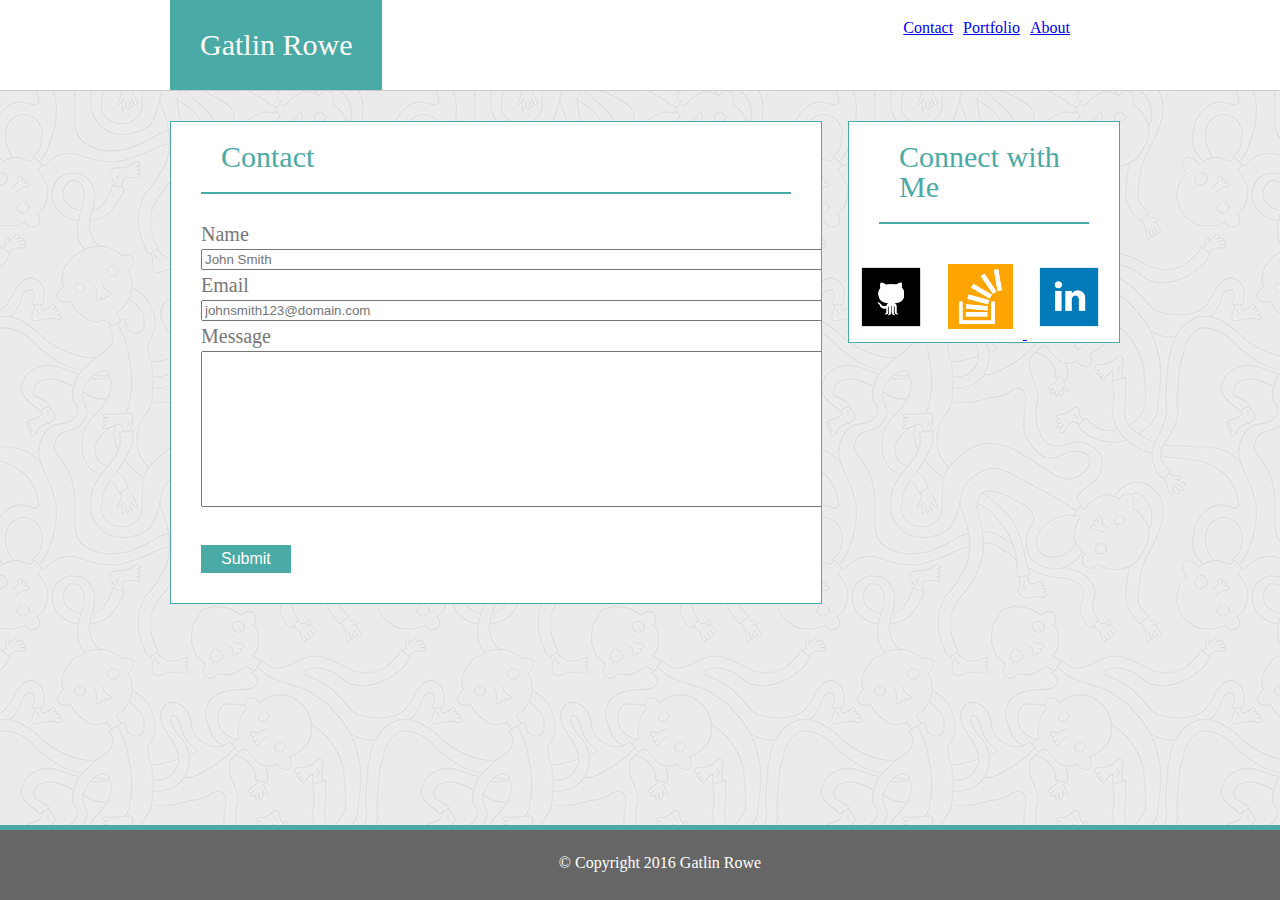
==== contact.html @ c4171e5f "3am update" ====
<!DOCTYPE html>
<html lang="en">
<head>
	<title>Gatlin Rowe</title>
	<link rel="stylesheet" type="text/css" href="assets/css/reset.css">
	<link rel="stylesheet" type="text/css" href="assets/css/style.css">
</head>
<body background="assets/images/background.png">

	<header>
		<div class="container">
		<div id="logo">
			Gatlin Rowe
		</div>
			<div id="hlink">
			<div class="link">
				<a href="index.html">About</a>
			</div>
			<div class="link">
			<a href="portfolio.html">Portfolio</a>				
			</div>
			<div class="link">
				<a href="contact.html">Contact</a>
			</div>
		</div>
		</div>
	</header>
	
	<div class="container">
		<div id="article">
			<h1>Contact</h1>
			<form>
				<h2>Name</h2> 
				<input type="text" name="name input" placeholder="John Smith" size="80%">
				<h2>Email</h2> 
				<input type="text" name="email input" placeholder="johnsmith123@domain.com" size="80%">
				<h2>Message</h2> 
				<textarea rows="10" cols="81"></textarea>
			</form>
			<button type="button">Submit</button>
		</div>

		<div id="sidebar">
			<h1>Connect with Me</h1>
			<a href="https://github.com/gatlinrowe">
			<img src="assets/images/github.png" alt="my github" height="65px" width="65px" align="center"></a>
			<a href="https://stackoverflow.com/users/3267975/user3267975?tab=profile">
			<img src="assets/images/stackoverflow.png" alt="my github" height="65px" width="65px" align="center"></a><a href="https://www.linkedin.com/in/gatlin-rowe">
			<img src="assets/images/linkedin.png" alt="my github" height="65px" width="65px" align="center"></a>
		</div>
	</div>
	<footer>
		<p>&#169; Copyright 2016 Gatlin Rowe</p>
	</footer>
</body>
</html>
---- assets/css/style.css ----
header {
	overflow: hidden;
	background: #ffffff;
	
	width: 100%;
	border-bottom: 1px solid;
	border-color: #cccccc;
}
#hlink {
	float: right;
	margin-top: 20px;
	margin-right: 50px;
}
.link {
	float: right;
	padding-left: 10px;
}
#logo {
	background: #4aaaa5;
	margin-left: 10px;
	float: left;
	color: #ffffff;
	font-size: 30px;
	padding: 30px;
}
.container {

	margin: 0px auto;
	width: 960px;
}
#article {
	margin-top: 30px;
	margin-left: 10px;
	float: left;
	border: 1px solid;
	width: 650px;
	overflow: hidden;
	border-color: #4aaaa5;
	background: #ffffff;

}
h1 {
	font-size: 30px;
	color: #4aaaa5;
	margin: 30px;
	margin-top: 0;
	border-bottom: 2px solid;
	padding: 20px;
}
h2 {
	font-size: 20px;
	color: #777777;
	margin: 0 30px;

}
img {
	padding: 10px;
}
#sidebar {
	margin-top: 30px;
	background: #ffffff;
	float: right;
	border: 1px solid;
	width:270px;
	border-color: #4aaaa5;
}
footer {
	border-top: 5px solid;
	border-color: #4aaaa5;
	position: fixed;
	bottom: 0;
	left: 0;
	width: 100%;
	height: 30px;
	background: #666666;
	text-align: center;
	padding: 20px;
	color: #ffffff

}
p {
	padding: 5px;
}
input, textarea {
	margin: 5px 30px;
}
button {
	margin: 30px;
	background-color: #4aaaa5;
	color: #ffffff;
	font-size: 16px;
	padding: 5px 20px;
	border:none;
	text-decoration: none;
}
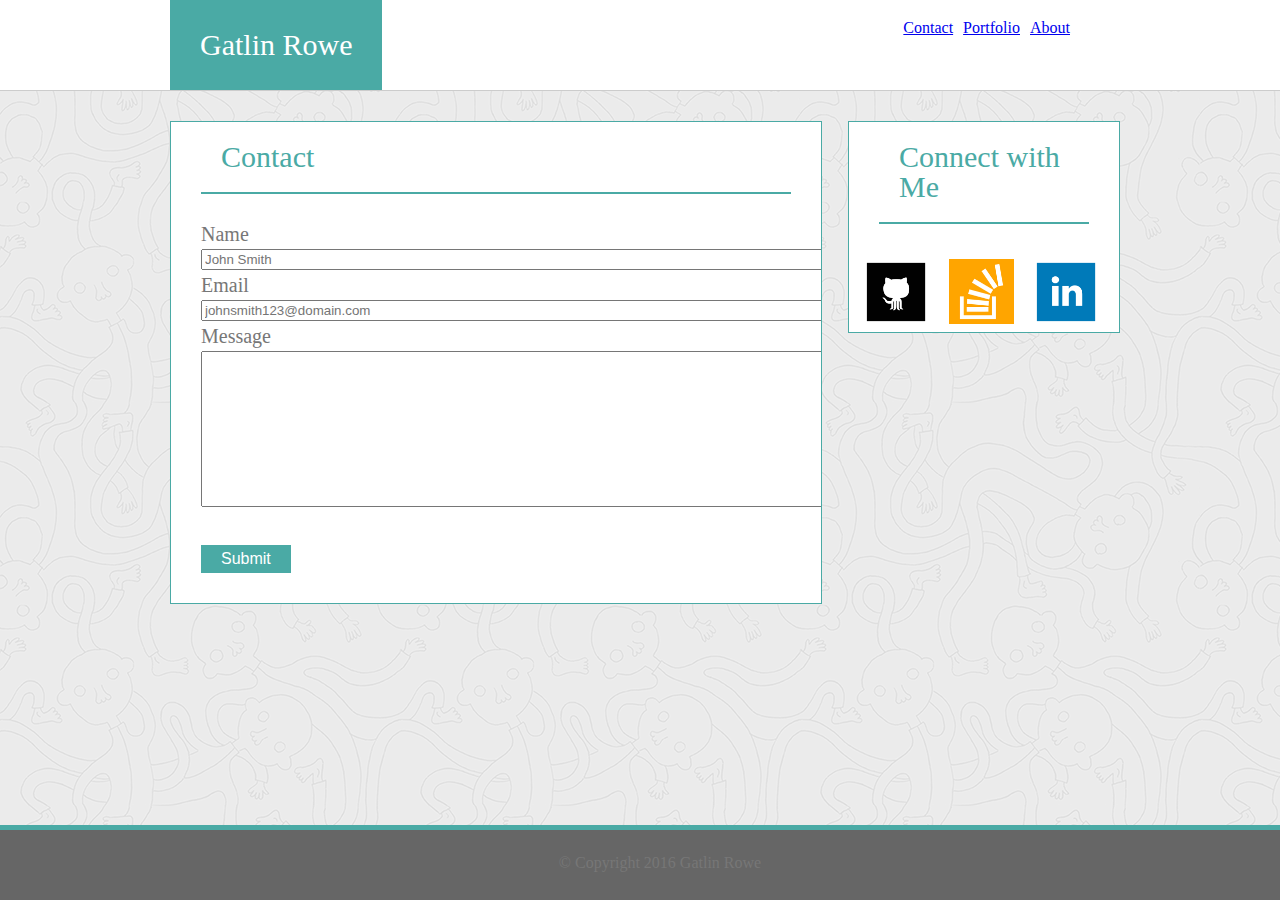
==== commit 9ff56128: "final set up" ====
--- a/contact.html
+++ b/contact.html
@@ -1,7 +1,7 @@
 <!DOCTYPE html>
 <html lang="en">
 <head>
-	<title>Gatlin Rowe</title>
+	<title>Contact Gatlin</title>
 	<link rel="stylesheet" type="text/css" href="assets/css/reset.css">
 	<link rel="stylesheet" type="text/css" href="assets/css/style.css">
 </head>
@@ -42,11 +42,18 @@
 
 		<div id="sidebar">
 			<h1>Connect with Me</h1>
-			<a href="https://github.com/gatlinrowe">
-			<img src="assets/images/github.png" alt="my github" height="65px" width="65px" align="center"></a>
-			<a href="https://stackoverflow.com/users/3267975/user3267975?tab=profile">
-			<img src="assets/images/stackoverflow.png" alt="my github" height="65px" width="65px" align="center"></a><a href="https://www.linkedin.com/in/gatlin-rowe">
-			<img src="assets/images/linkedin.png" alt="my github" height="65px" width="65px" align="center"></a>
+			<div id="connect">
+				<a href="https://github.com/gatlinrowe">
+				<img src="assets/images/github.png" alt="my github" height="65px" width="65px" align="center"></a>
+			</div>
+			<div id="connect">
+				<a href="https://stackoverflow.com/users/3267975/user3267975?tab=profile">
+				<img src="assets/images/stackoverflow.png" alt="my github" height="65px" width="65px" align="center"></a>
+			</div>
+			<div id="connect"> 
+				<a href="https://www.linkedin.com/in/gatlin-rowe">
+				<img src="assets/images/linkedin.png" alt="my github" height="65px" width="65px" align="center"></a>
+			</div>
 		</div>
 	</div>
 	<footer>
--- a/assets/css/style.css
+++ b/assets/css/style.css
@@ -1,7 +1,6 @@
  header {
 	overflow: hidden;
 	background: #ffffff;
-	
 	width: 100%;
 	border-bottom: 1px solid;
 	border-color: #cccccc;
@@ -54,7 +53,9 @@
 
 }
 img {
-	padding: 10px;
+	position: relative;
+
+	
 }
 #sidebar {
 	margin-top: 30px;
@@ -80,6 +81,7 @@
 }
 p {
 	padding: 5px;
+	color: #777777;
 }
 input, textarea {
 	margin: 5px 30px;
@@ -92,4 +94,22 @@
 	padding: 5px 20px;
 	border:none;
 	text-decoration: none;
+}
+#pitem {
+	float: left;
+	margin: 20px;
+}
+#label {
+	position: relative;
+	bottom: 50px;
+	width:100%;
+	padding: 10px 0px;
+	background-color: #4aaaa5;
+	text-align: center;
+	color: #ffffff;
+}
+#connect {
+	float: left;
+	padding: 5px;
+	margin-left: 10px;
 }